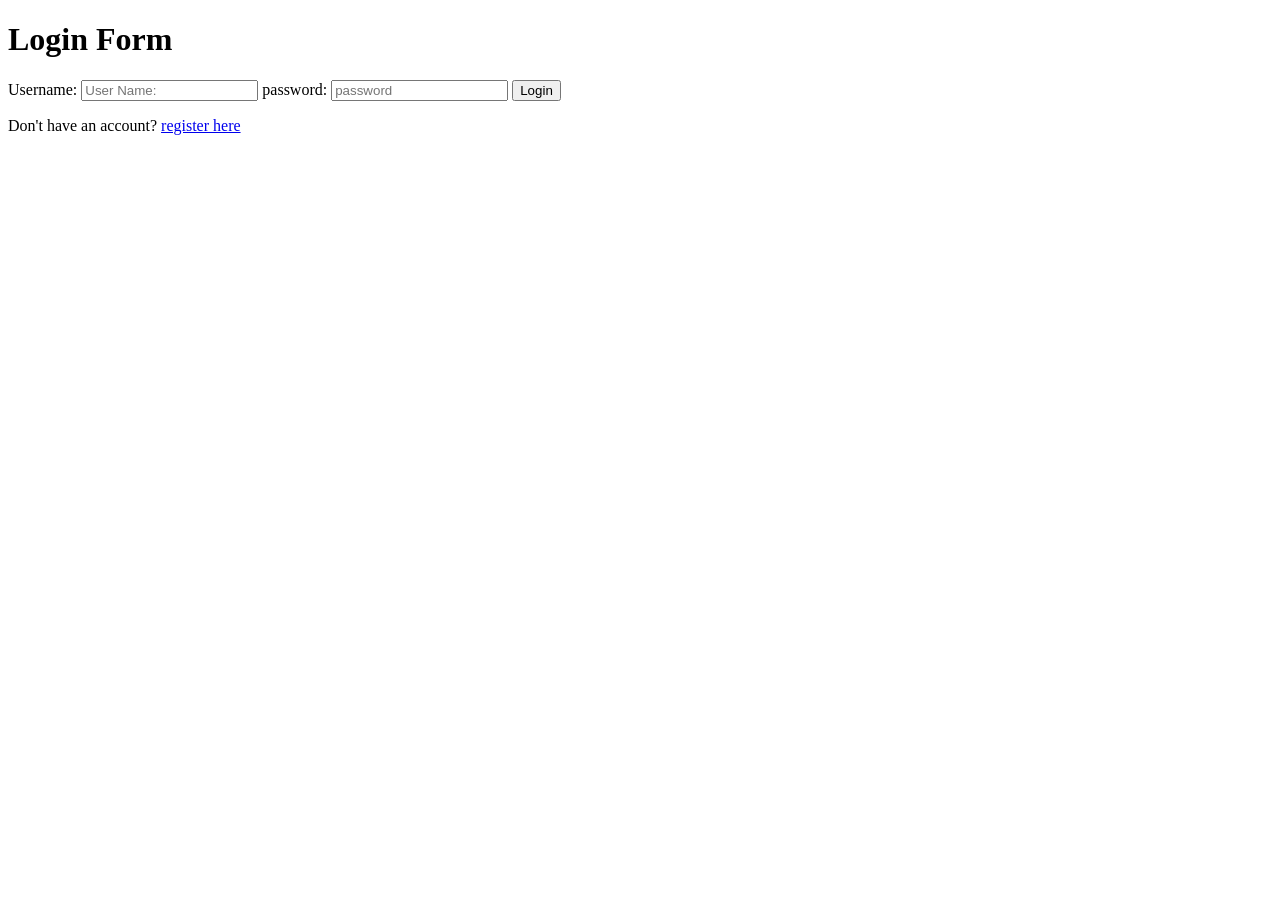
==== index.html @ 314dd38a "Add files via upload" ====
<!DOCTYPE html>
<html lang ="en">
    <head>
        <meta charset ="UTF-8">
        <meta name ="viewport" content ="width=device-width, initial-scale=1.0">
        <title>Login page</title>
        <link rel ="stylesheet" href="CSS/Style.css">
    </head>

    <body>
        <form  id= "loginForm" onsubmit="return validateLogin()">
            <h1>Login Form</h1>
            <div class ="input_dataconainer">
                <label for ="userName">Username:</label>
                <input type ="text" id ="userName" name="Username" 
                placeholder ="User Name:" 
                required
                minlength="2"
                maxlength="50"
                title="usename must contain only lrtters, numbers or underscores">

                <label for ="password">password:</label>
                <input type ="password" id ="password" name="password"
                 placeholder="password" required
                 minlength="8"
                 title="Password must be at least 8 characters long">

                <button type =Submit class="btn">Login</button>
                <p class ="msg"> 
                    Don't have an account?
                    <a href ="Signup.html">register here</a>
                </p>
            </div>
        </form>

        <script src="validateScript.js"></script>
    </body>
</html>
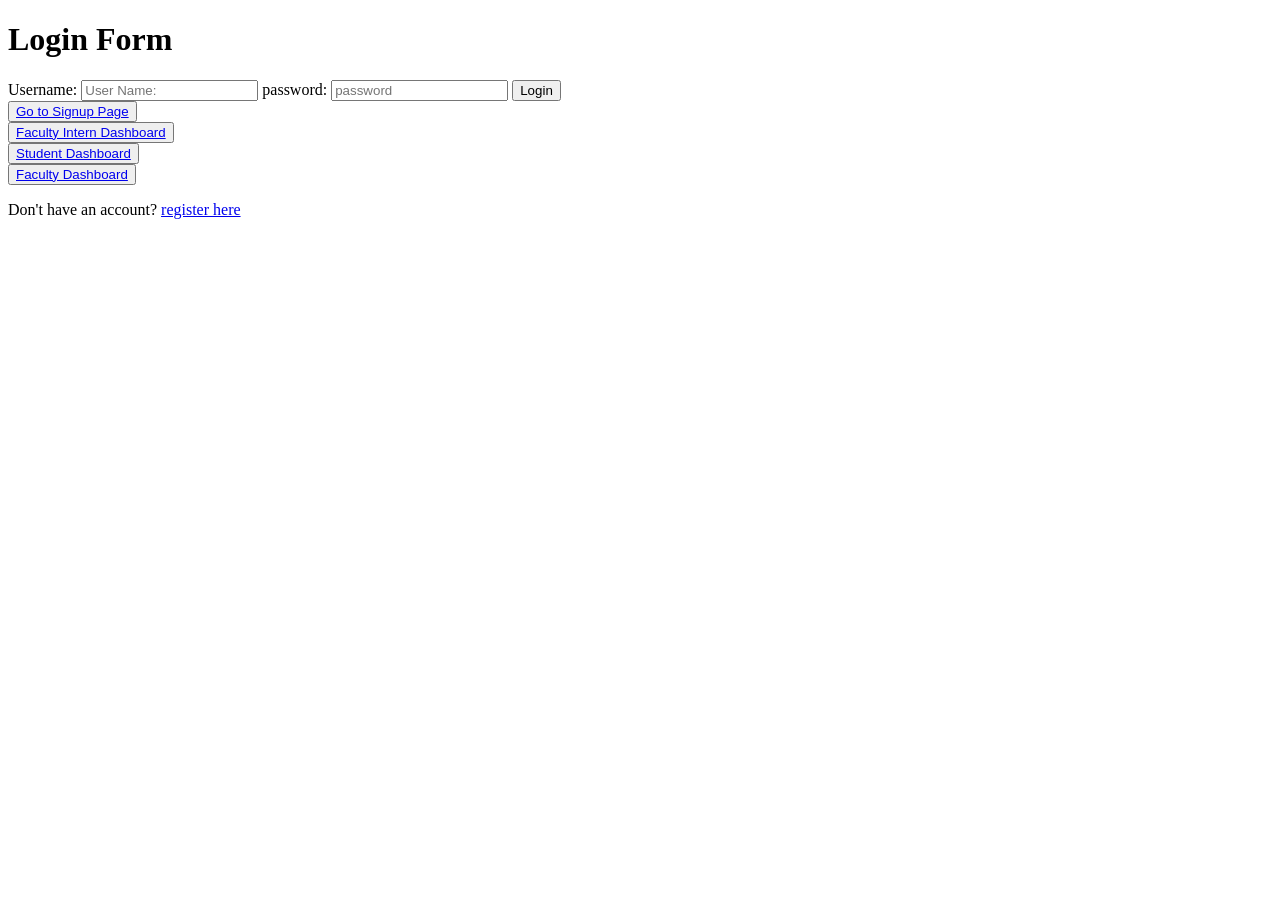
==== commit 81ee8c9f: "Add files via upload" ====
--- a/index.html
+++ b/index.html
@@ -25,7 +25,13 @@
                  minlength="8"
                  title="Password must be at least 8 characters long">
 
-                <button type =Submit class="btn">Login</button>
+                <button type =Submit class="btn">Login</button><br>
+
+                <button><a href="Signup.html">Go to Signup Page</a></button><br>
+                <button><a href="FI_Dashboard.html">Faculty Intern Dashboard</a></button><br>
+                <button><a href= "Student_Dashboard.html">Student Dashboard</a></button><br>
+                <button><a href="Faculty_Dashboard.html">Faculty Dashboard</a></button><br>
+
                 <p class ="msg"> 
                     Don't have an account?
                     <a href ="Signup.html">register here</a>
